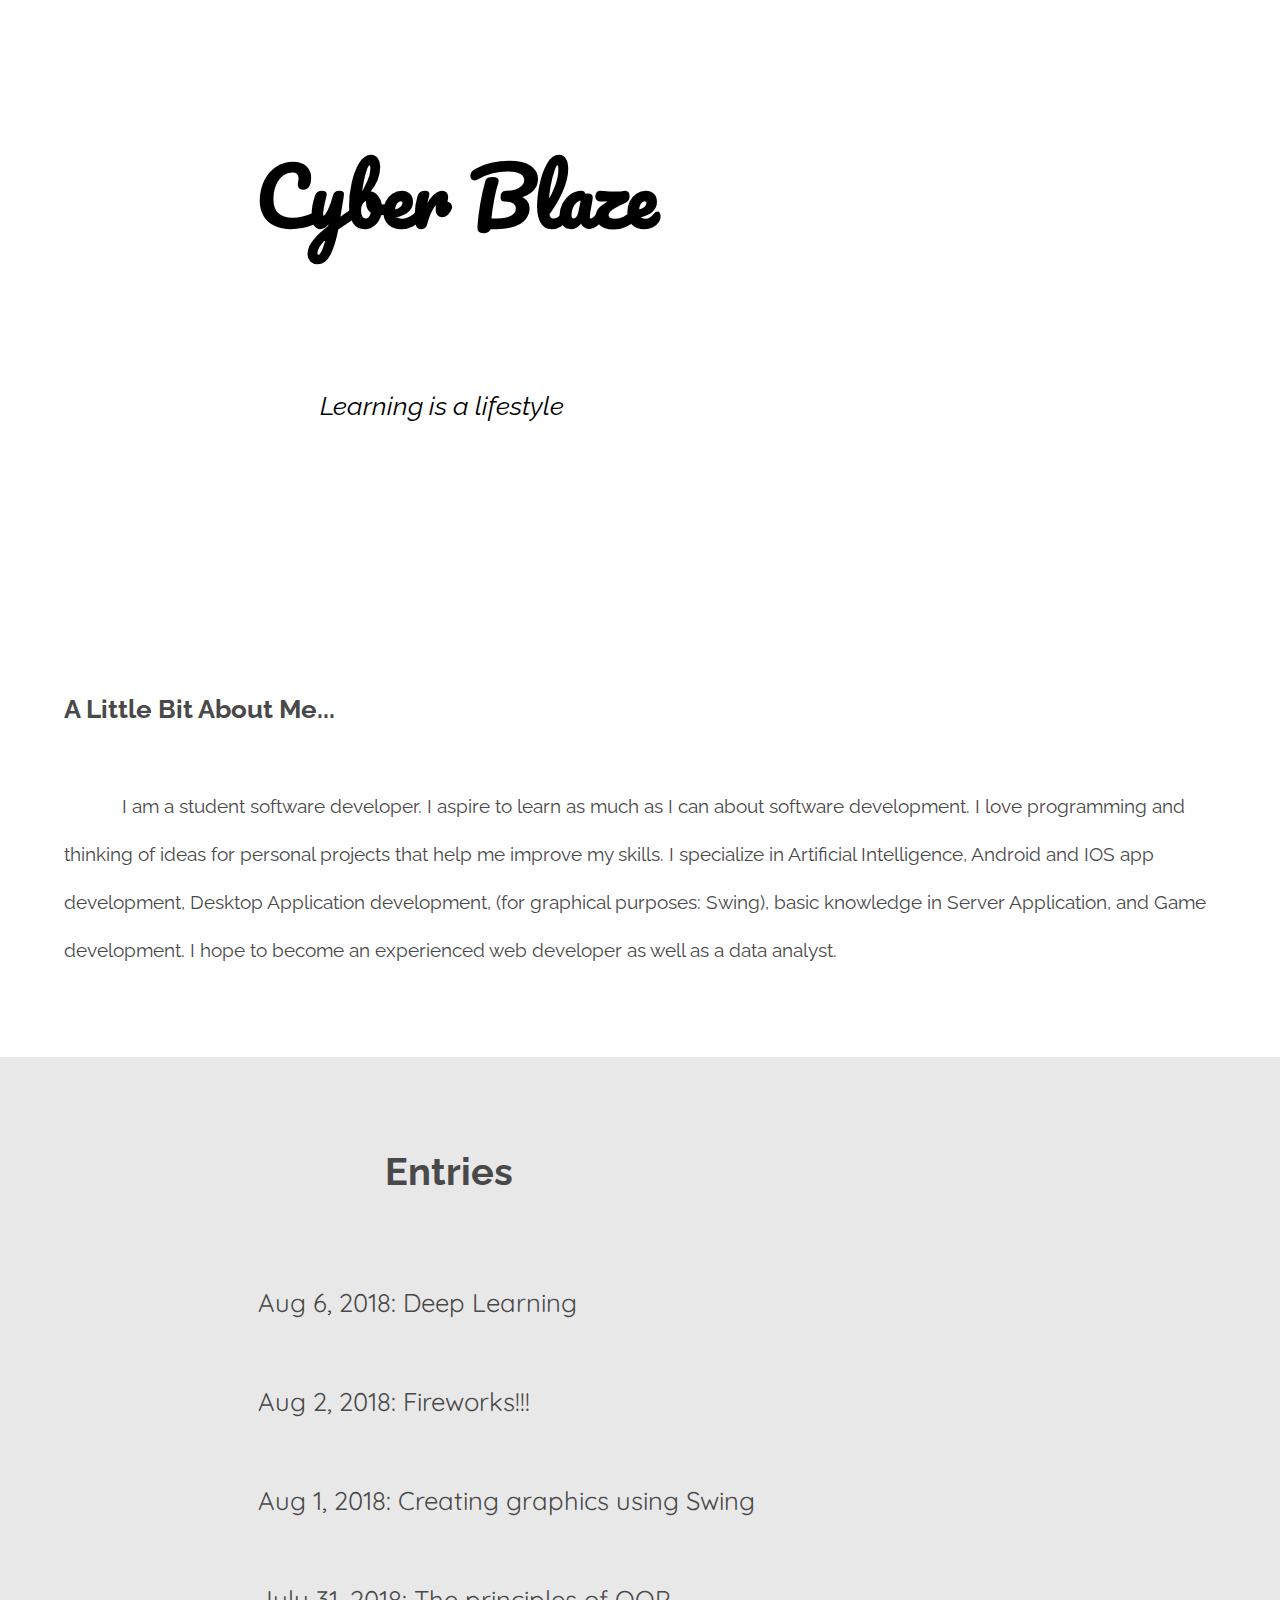
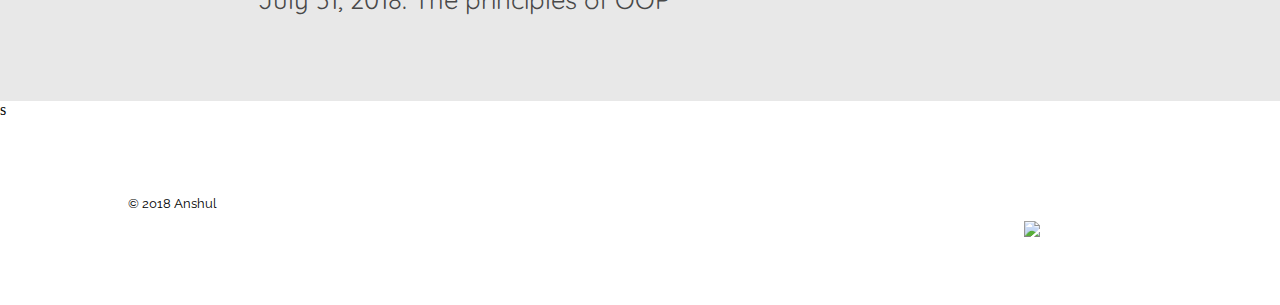
==== index.html @ 0ba5ad0a "Restyling Jul 31, 2018" ====
<!DOCTYPE html>

<html>
    <head>
        <!--Meta Data-->
        <meta charset="utf-8">
        <meta name="viewport" content="width=device-width, initial-scale=1">
        <meta name="Keywords" content="Anshul, Kashyap, Blog, Programming, IOS, Android, Swing, Java, Python, Servers, Data, Web development, Cyber, Blaze">
        <meta name="Description" content="Cyber Blaze: Main Page">
        <!--CSS Link-->
        <link rel="stylesheet" type="text/css" href="css/styles.css">
        <!--Custom Fonts-->
        <link href="https://fonts.googleapis.com/css?family=Pacifico" rel="stylesheet">
        <link href="https://fonts.googleapis.com/css?family=Raleway" rel="stylesheet">
        <link href="https://fonts.googleapis.com/css?family=Quicksand" rel="stylesheet">
        <!--Tab Details-->
        <link rel="shortcut icon" href="res/favicon.png">
        <title>Cyber Blaze</title>
    </head>
    <body>
        <!--Title Area Elements-->
        <div id="title-area">
            <h1>Cyber Blaze</h1>
            <small><p><i>Learning is a lifestyle</i></p></small>
        </div>
        <!--Description Area Elements-->
        <div id="short-description">
            <h1>A Little Bit About Me...</h1>
            <p id="description-content">    I am a student software developer. I aspire to learn as much as I can about software development. I love programming and thinking of ideas for personal projects that help me improve my skills. I specialize in Artificial Intelligence, Android and IOS app development, Desktop Application development, (for graphical purposes: Swing), basic knowledge in Server Application, and Game development. I hope to become an experienced web developer as well as a data analyst.</p>
        </div>
        <!--Entries Area-->
        <div id="entries-area">
            <table style="width: 100%;">
                <tr><td><h1 id="entry-title">Entries</h1></td></tr>
                <tr><td><a href="https://anshul2004.github.io/blog/src/post_Aug6_2018.html">Aug 6, 2018: Deep Learning</a></td></tr>
                <tr><td><a href="https://anshul2004.github.io/blog/src/Aug-2-2018/post_Aug2_2018.html">Aug 2, 2018: Fireworks!!!</a></td></tr>
                <tr><td><a href="https://anshul2004.github.io/blog/src/post_Aug1_2018.html">Aug 1, 2018: Creating graphics using Swing</a></td></tr>
                <tr><td><a href="https://anshul2004.github.io/blog/src/post_Jul31_2018.html">July 31, 2018: The principles of OOP</a></td></tr>
            </table>
        </div>
        <!--Footer Area-->
        <div id="main-footer">s
            <p>&copy; 2018 Anshul</p>
            <a href="mailto:cyberblaze2004@gmail.com">
                <img src="res/email.png" style="max-width: 6%; margin-left: 80%; margin-top: -3%;">
            </a>
        </div>
    </body>
</html>
---- css/styles.css ----
/*Background Styles*/
body{
    background-image: url('../res/blogHome.jpg'); 
    background-size: cover;
    background-attachment: fixed;
    background-position: center;

    margin: 0;
    padding: 0;
}

/*Text Area Styles*/
#title-area h1{
    font-family: "Pacifico", serif;
    font-size: 6vw;
    text-align: left;
    margin-left: 20%;
    margin-top: 10%;
    color: black;
}
#title-area p{
    font-family: "Raleway", serif;
    font-size: 2vw;
    text-align: left;
    margin-left: 25%;
    margin-top: 10%;
    color: black;
}

/*Description Area Styles*/
#short-description{
    background: white;
    padding: 5%;
    margin-top: 15%;
}
#short-description h1{
    font-family: "Raleway", serif;
    font-size: 2vw;
    color:#494949;
}
#description-content{
    font-family: "Raleway", serif;
    font-size: 1.5vw;
    color: #494949;
    line-height: 250%;
    text-indent: 5%;
    margin-top: 5%;
}

/*Entries Area Styles*/
#entries-area{
    background-color: #e8e8e8;
    padding-bottom: 8%;
}
#entries-area h1{
    font-family: "Raleway", serif;
    font-size: 3vw;
    margin-left: 30%;
    color: #494949;
}
#entries-area a{
    font-family: "Quicksand", sans-serif;
    font-size: 2vw;
    text-decoration: none;
    color: #494949;
    margin-left: 20%;
}
#entries-area a:hover{
    color: grey;
    font-size: 2vw;
    margin-left: 20%;
}
#entries-area td{
    padding-top: 5%;
    margin-left: 20%;
}

/*Footer Area Styles*/
#main-footer{
    margin-top: -20px;
    padding-bottom: 5%;
    background: white;
}
#main-footer p{
    font-family: "Raleway", serif;
    font-size: 1vw;
    padding-top: 5%;
    margin-left: 10%;
}
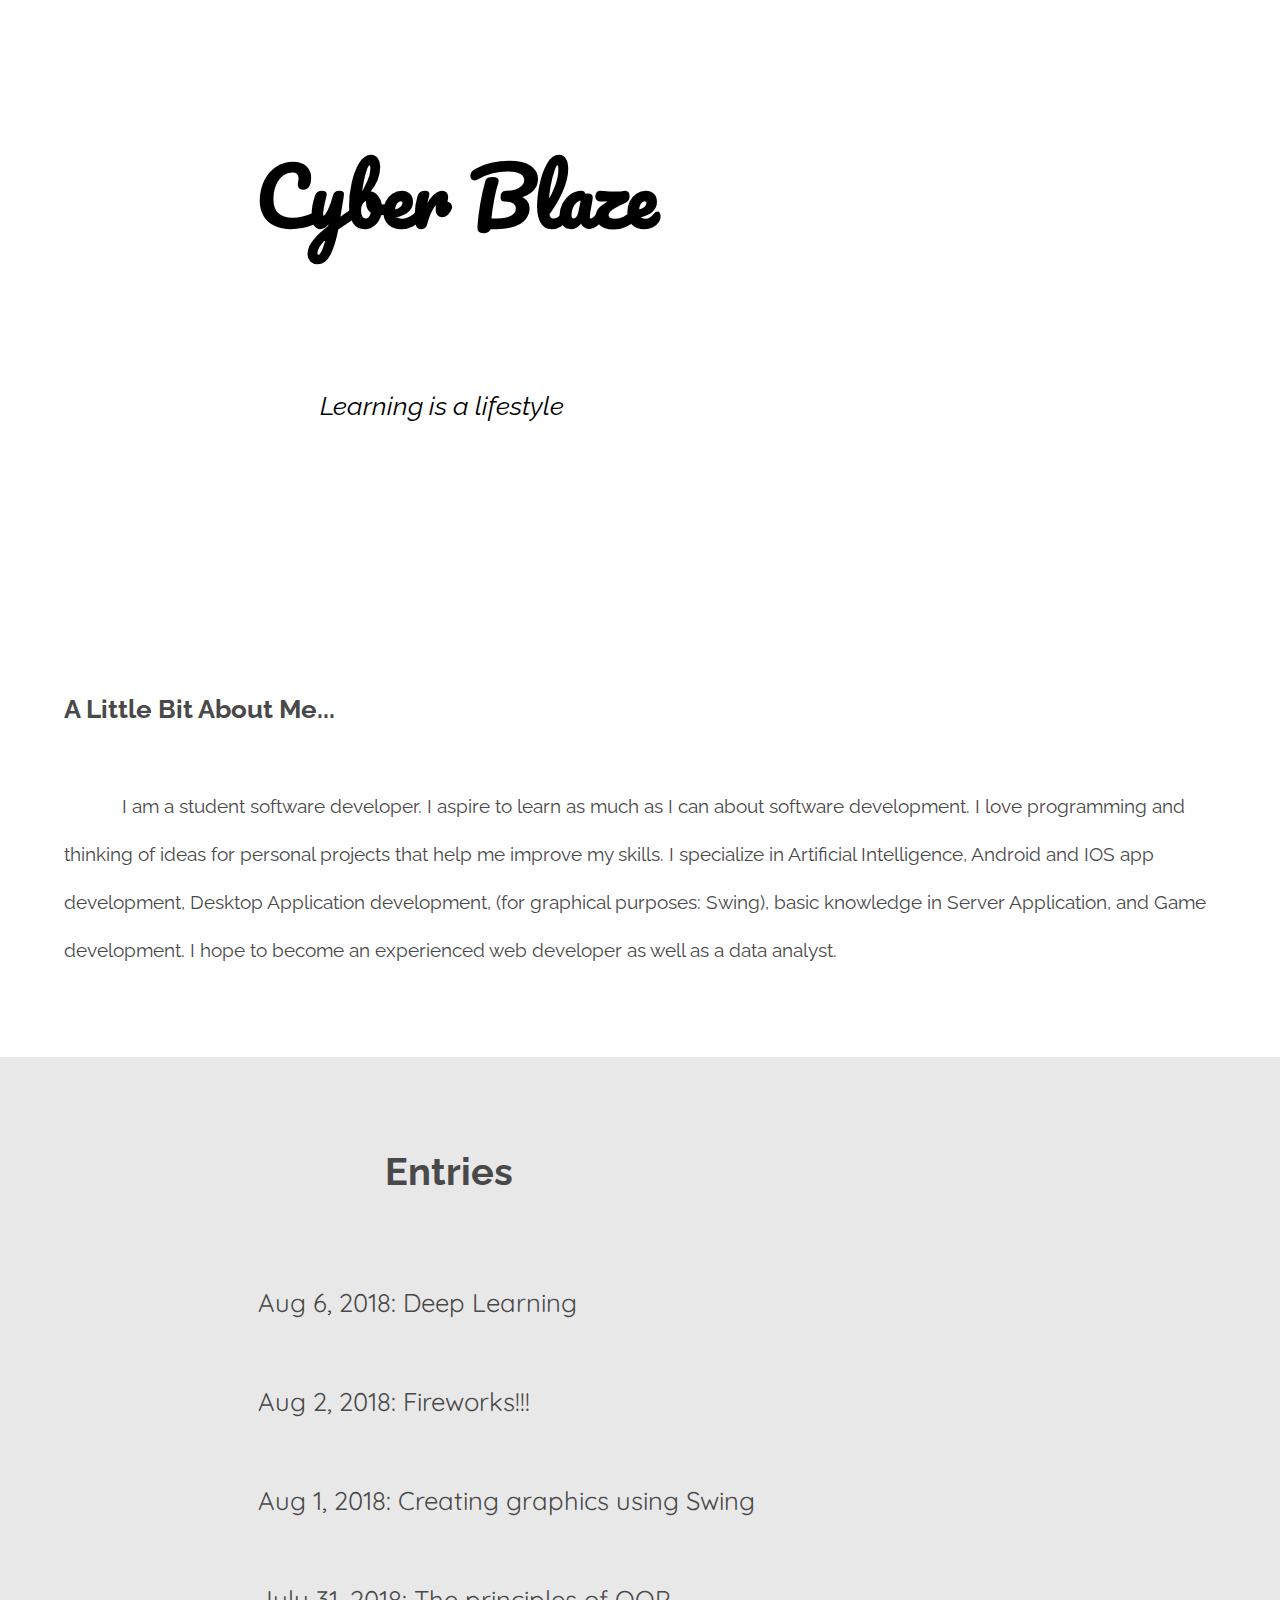
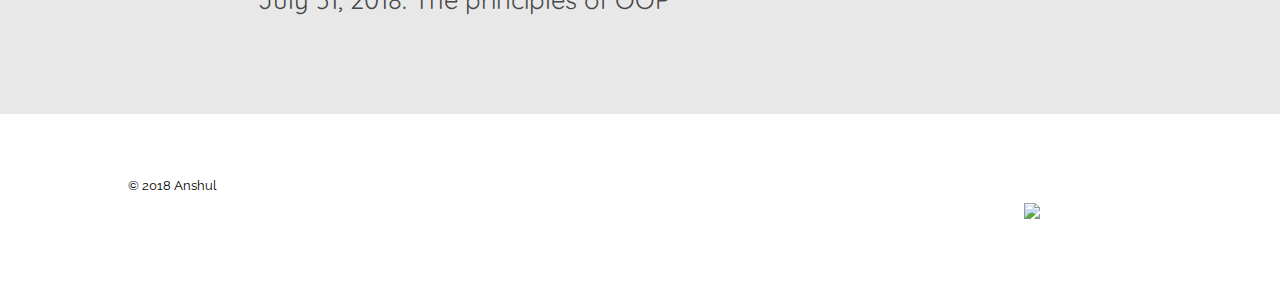
==== commit cb55f9fd: "Restyling July 31, 2018" ====
--- a/index.html
+++ b/index.html
@@ -39,7 +39,7 @@
             </table>
         </div>
         <!--Footer Area-->
-        <div id="main-footer">s
+        <div id="main-footer">
             <p>&copy; 2018 Anshul</p>
             <a href="mailto:cyberblaze2004@gmail.com">
                 <img src="res/email.png" style="max-width: 6%; margin-left: 80%; margin-top: -3%;">
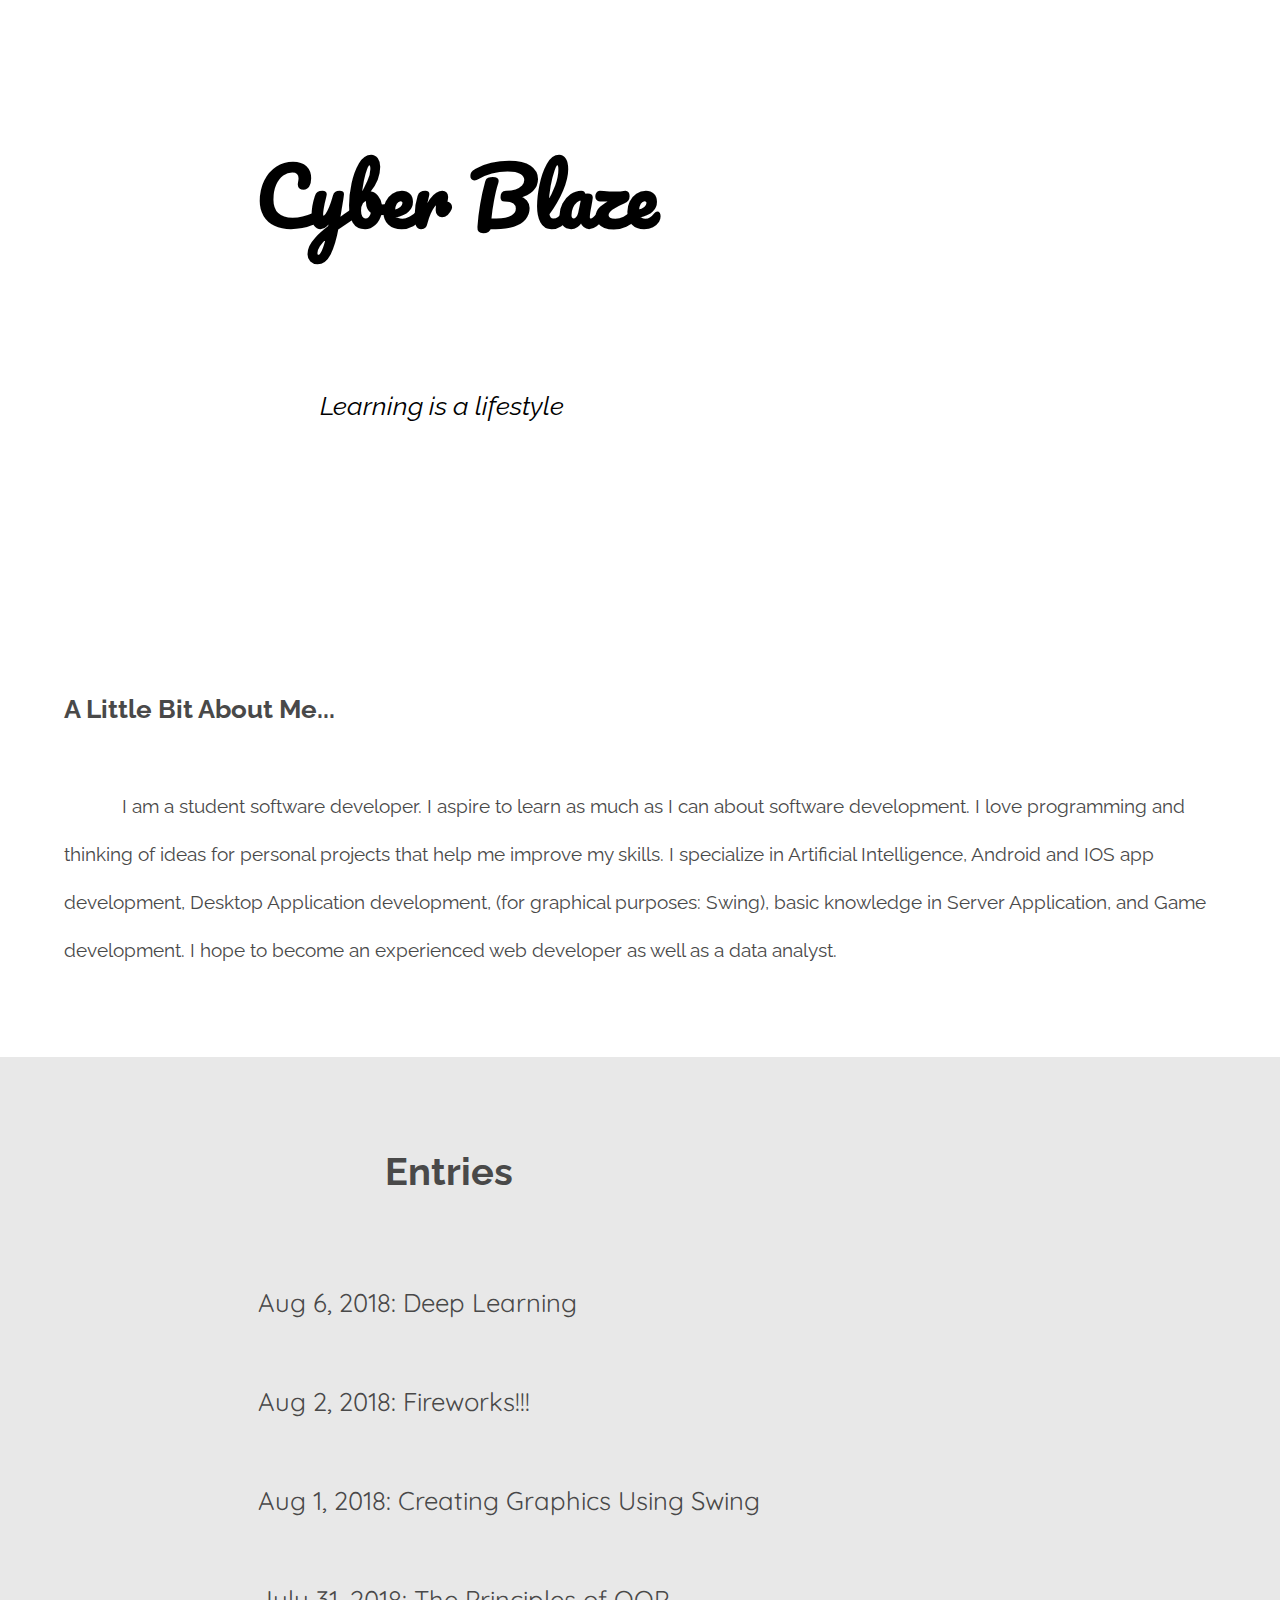
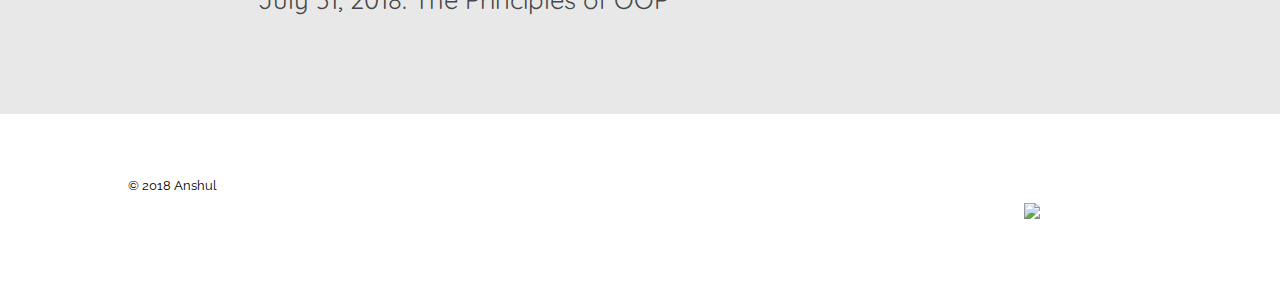
==== commit 556d9e4b: "Updating index.html links" ====
--- a/index.html
+++ b/index.html
@@ -32,10 +32,10 @@
         <div id="entries-area">
             <table style="width: 100%;">
                 <tr><td><h1 id="entry-title">Entries</h1></td></tr>
-                <tr><td><a href="https://anshul2004.github.io/blog/src/post_Aug6_2018.html">Aug 6, 2018: Deep Learning</a></td></tr>
-                <tr><td><a href="https://anshul2004.github.io/blog/src/Aug-2-2018/post_Aug2_2018.html">Aug 2, 2018: Fireworks!!!</a></td></tr>
-                <tr><td><a href="https://anshul2004.github.io/blog/src/post_Aug1_2018.html">Aug 1, 2018: Creating graphics using Swing</a></td></tr>
-                <tr><td><a href="https://anshul2004.github.io/blog/src/post_Jul31_2018.html">July 31, 2018: The principles of OOP</a></td></tr>
+                <tr><td><a href="src/post_Aug6_2018.html">Aug 6, 2018: Deep Learning</a></td></tr>
+                <tr><td><a href="src/Aug-2-2018/post_Aug2_2018.html">Aug 2, 2018: Fireworks!!!</a></td></tr>
+                <tr><td><a href="src/post_Aug1_2018.html">Aug 1, 2018: Creating Graphics Using Swing</a></td></tr>
+                <tr><td><a href="src/post_Jul31_2018.html">July 31, 2018: The Principles of OOP</a></td></tr>
             </table>
         </div>
         <!--Footer Area-->
